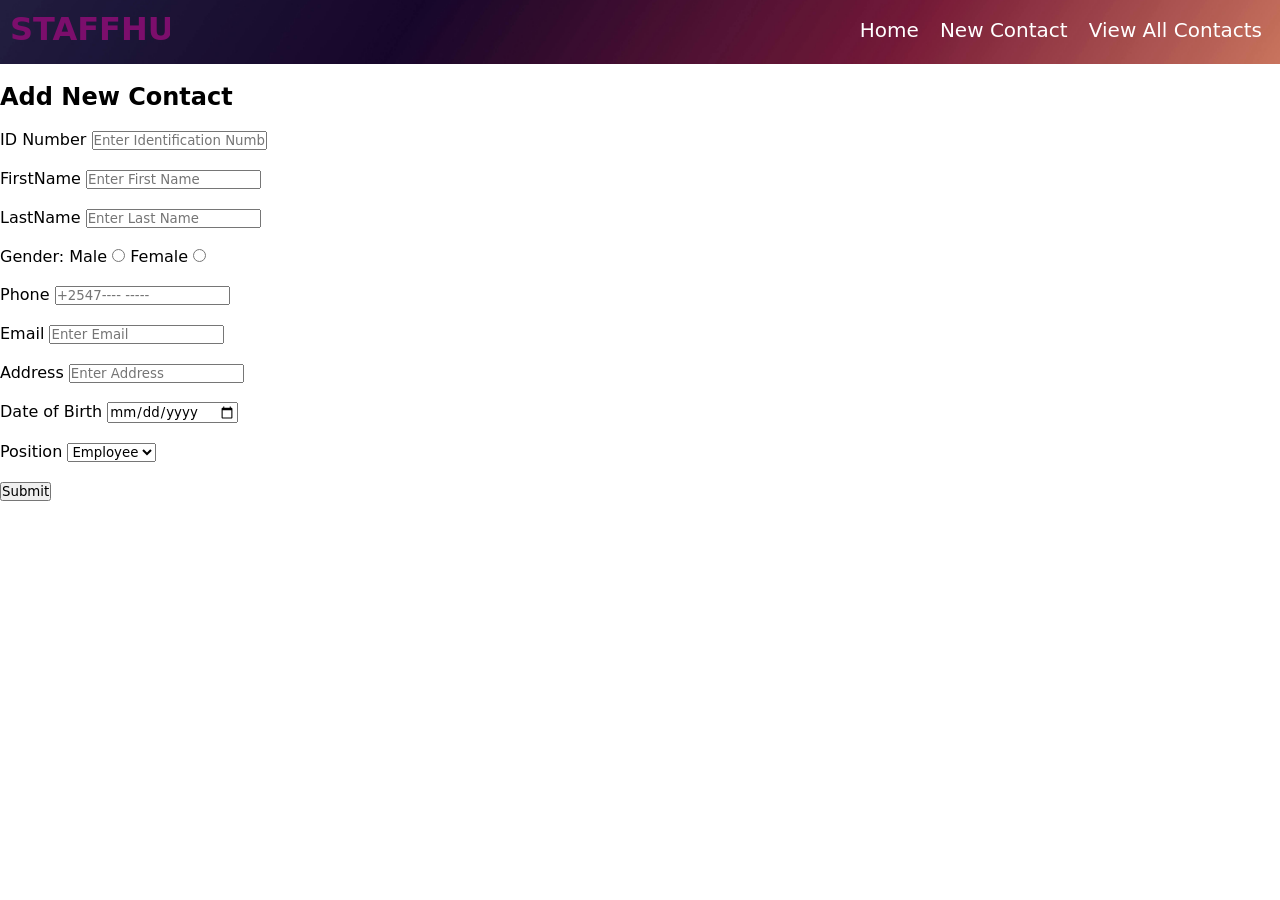
==== new-contact.html @ a9c629e4 "added new-contact and view-cintact form and table" ====
<!DOCTYPE html>
<html lang="en">
<head>
    <meta charset="UTF-8">
    <meta name="viewport" content="width=device-width, initial-scale=1.0">
    <title>Form</title>
    <link rel="stylesheet" href="style.css">
    <script src="main.js"></script>
</head>
<body class="newcontact">
    <div class="container">
        <header>
        <h1 class="LOGO">STAFFHUB</h1>
        <nav>
            <a href="index.html">Home</a>
            <a href="new-contact.html">New Contact</a>
            <a href="view-contacts.html">View All Contacts</a>
        </nav>
        </header>
        <br>
        <h2>Add New Contact</h2>
        <br>
        <div class="contactform">
        <form action="view-contacts.html" id="contactForm" >
            <div>
                <label for="ID">ID Number</label>
                <input type="text" id="ID" placeholder="Enter Identification Number" required>
            </div>
            <br>
            <div>
                <label for="fname">FirstName</label>
                <input type="text" id="fname" placeholder="Enter First Name" required>
            </div>
            <br>
            <div>
                <label for="lname">LastName</label>
                <input type="text" id="lname" placeholder="Enter Last Name" required>
            </div>
            <br>
            <div>
                <label for="gender">Gender: </label>
                    <label for="male">Male</label>
                    <input type="radio" name="gender" id="male">
                    <label for="female">Female</label>
                    <input type="radio" name="gender" id="female">
            </div>
            <br>
            <div>
                <label for="phone">Phone</label>
                <input type="tel" id="phone" placeholder="+2547---- -----" required>
            </div>
            <br>
            <div>
                <label for="email">Email</label>
                <input type="email" id="email" placeholder="Enter Email" required>
            </div>
            <br>
            <div>
                <label for="address">Address</label>
                <input type="text" id="address" placeholder="Enter Address">
            </div>
            <br>
            <div>
                <label for="dob">Date of Birth</label>
                <input type="date" id="dob" placeholder="MM/DD/YYYY">
            </div>
            <br>
            <div>
                <label for="position">Position</label>
                <select id="position" >
                    <option value="employee">Employee</option>
                    <option value="manager">Manager</option>
                </select>
            </div>
            <br>
            <div>
                <input type="submit">
            </div>
        </form>
        </div>
    </div>
    </div>
</body>
</html>
---- style.css ----
*{
    margin: 0;
    padding: 0;
    font-family: system-ui, -apple-system, BlinkMacSystemFont, 'Segoe UI', Roboto, 
    Oxygen, Ubuntu, Cantarell, 'Open Sans', 'Helvetica Neue', sans-serif;
    overflow: hidden;
}
.hero{
    min-height: 100vh;
    width: 100%; 
    background-image: url(images/bulding.jpg);
    background-size: cover;
    background-position: center;
    position: relative;
    background-color: rgb(50, 46, 46);
    background-blend-mode: multiply;
}
header{
    display: flex;
    justify-content: space-between;
    padding: 10px;
    background-image: url(images/hero.jpg);
    background-size: cover;
    background-position: center;
}
.LOGO{
    width: 160px;
    color: rgb(124, 14, 108);
}
nav{
    flex: 1;
    text-align: right;
    justify-content: space-evenly;
}
nav a{
    text-decoration: none;
    display: inline-block;
    padding: 8px;
    position: relative;
    transition: 0.2s ease;
    color: white;
    font-size: 20px;
}
nav a:hover{
    color: rgb(53, 15, 158);
}
.content{
    width: 90%;
    color: white;
    position: absolute;
    top: 50%;
    left: 50%;
    transform: translate(-50%,-50%);
    text-align: center;
}
.message{
    font-size: 50px;
}
.description{
    margin: 10px 0 40px;
    font-size: 20px;    
}
@media(max-width:700px){
    .message{
    font-size: 20px;
}
    nav a{
    display: block;
}
    nav{
        position: absolute;
        height: 20%;
        width: 200px;
        top: 0;
        right: 0;
        text-align: left;
        z-index: 2;
        background:  rgb(124, 14, 108);
    }
}
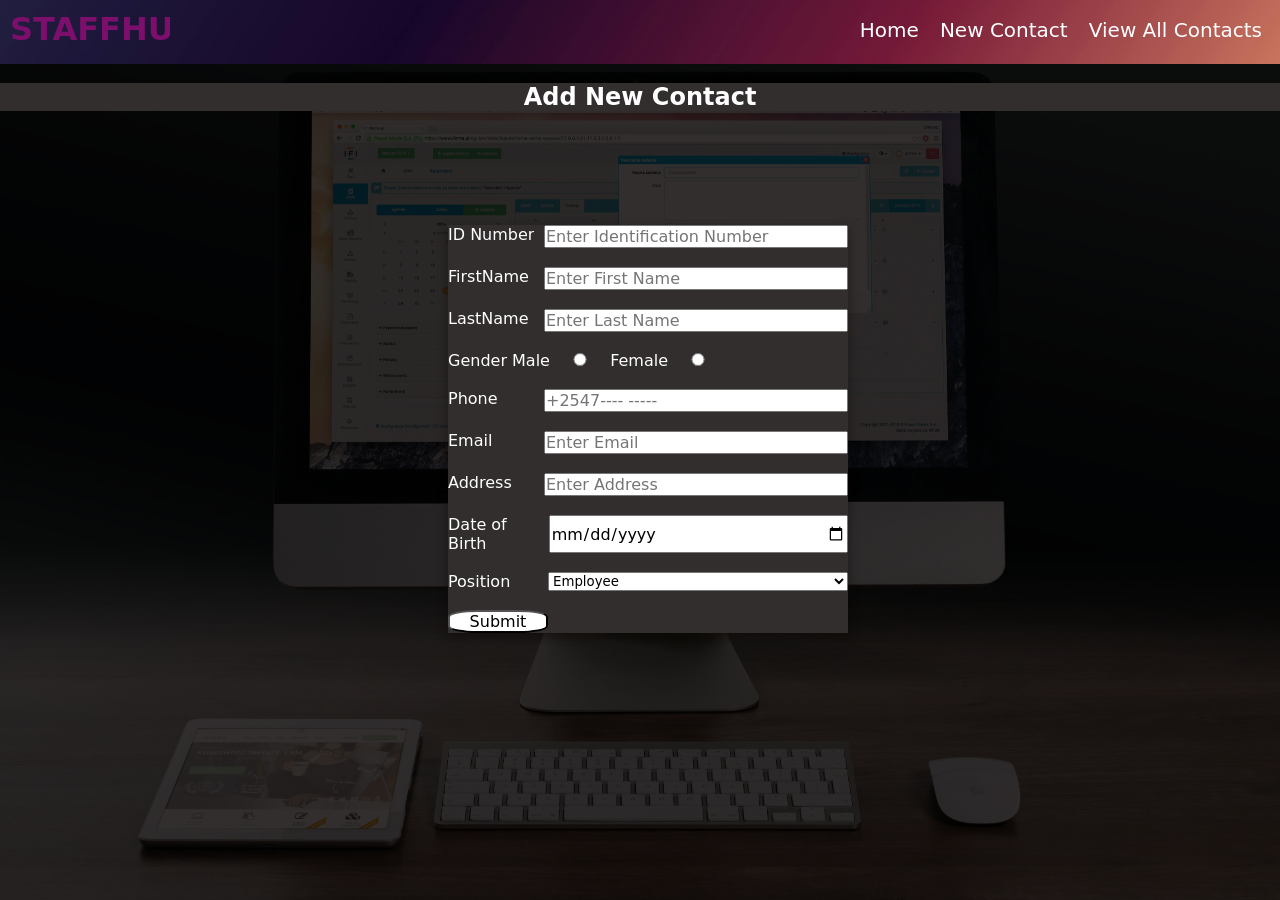
==== commit 58269169: "final product" ====
--- a/new-contact.html
+++ b/new-contact.html
@@ -5,7 +5,6 @@
     <meta name="viewport" content="width=device-width, initial-scale=1.0">
     <title>Form</title>
     <link rel="stylesheet" href="style.css">
-    <script src="main.js"></script>
 </head>
 <body class="newcontact">
     <div class="container">
@@ -22,58 +21,58 @@
         <br>
         <div class="contactform">
         <form action="view-contacts.html" id="contactForm" >
-            <div>
+            <div class="form-group">
                 <label for="ID">ID Number</label>
                 <input type="text" id="ID" placeholder="Enter Identification Number" required>
             </div>
             <br>
-            <div>
+            <div class="form-group">
                 <label for="fname">FirstName</label>
                 <input type="text" id="fname" placeholder="Enter First Name" required>
             </div>
             <br>
-            <div>
+            <div class="form-group">
                 <label for="lname">LastName</label>
                 <input type="text" id="lname" placeholder="Enter Last Name" required>
             </div>
             <br>
-            <div>
-                <label for="gender">Gender: </label>
+            <div class="form-group-r">
+                <label for="gender">Gender</label>
                     <label for="male">Male</label>
                     <input type="radio" name="gender" id="male">
                     <label for="female">Female</label>
                     <input type="radio" name="gender" id="female">
             </div>
             <br>
-            <div>
+            <div class="form-group">
                 <label for="phone">Phone</label>
                 <input type="tel" id="phone" placeholder="+2547---- -----" required>
             </div>
             <br>
-            <div>
+            <div class="form-group">
                 <label for="email">Email</label>
                 <input type="email" id="email" placeholder="Enter Email" required>
             </div>
             <br>
-            <div>
+            <div class="form-group">
                 <label for="address">Address</label>
                 <input type="text" id="address" placeholder="Enter Address">
             </div>
             <br>
-            <div>
+            <div class="form-group">
                 <label for="dob">Date of Birth</label>
                 <input type="date" id="dob" placeholder="MM/DD/YYYY">
             </div>
             <br>
-            <div>
+            <div class="form-group">
                 <label for="position">Position</label>
-                <select id="position" >
+                <select id="position">
                     <option value="employee">Employee</option>
                     <option value="manager">Manager</option>
                 </select>
             </div>
             <br>
-            <div>
+            <div class="btn">
                 <input type="submit">
             </div>
         </form>
--- a/style.css
+++ b/style.css
@@ -7,7 +7,7 @@
 }
 .hero{
     min-height: 100vh;
-    width: 100%; 
+    width: 100%;
     background-image: url(images/bulding.jpg);
     background-size: cover;
     background-position: center;
@@ -78,3 +78,132 @@
         background:  rgb(124, 14, 108);
     }
 }
+input,
+button,
+textarea{
+    font: inherit;
+}
+form{
+    display: grid;
+}
+.form-group{
+    display: flex;
+    justify-content: space-between;
+    max-width: 400px;
+    gap: 0;
+    color: white;
+}
+input,
+select{
+    width: 300px
+}
+.form-group-r input{
+    width: 50px;
+}
+.form-group-r{
+    color: white;
+    justify-content: space-between;
+}
+.btn input{
+    width: 100px;
+    position: relative;
+    color: black;
+    border-radius: 30%;
+    transition: 0.2s ease;
+    background: rgb(255, 255, 255);
+}
+.btn input:hover{
+    color: rgb(124, 14, 108);
+}
+.contactform{
+    max-width: 500px;
+    position: absolute;
+    left: 35%;
+    top: 25%;
+    background-color: rgb(50, 46, 46);
+    box-shadow: 0 4px 10px rgba(13, 6, 0, 0.45)
+}
+.newcontact h2{
+    text-align: center;
+    color: white;
+    background: rgb(50, 46, 46);
+}
+.newcontact{
+    min-height: 100vh;
+    width: 100%;
+    background-image: url(images/computer.jpg);
+    background-size: cover;
+    background-position: center;
+    position: relative;
+    background-color: rgb(50, 46, 46);
+    background-blend-mode: multiply;
+}
+.tinputdet{
+    width: 60px;
+    background-color: lightblue;
+    font: inherit;
+    border: 1px solid #dfdfdf;
+    border-radius: 20%;
+    transition: 0.2s ease;
+}
+.tinputdet:hover{
+    width: 65px;
+    border: 1px solid black;
+}
+.tinputed{
+    width: 40px;
+    background-color: orange;
+    border: 1px solid #dfdfdf;
+    font: inherit;
+    color: white;
+    transition: 0.2s ease;
+}
+.tinputed:hover{
+    width: 45px;
+    border: 1px solid black;
+}
+.tinputdel{
+    width: 60px;
+    background-color: red;
+    font: inherit;
+    border: 1px solid #dfdfdf;
+    color: white;
+    border-radius: 20%;
+    transition: 0.2s ease;
+}
+.tinputdel:hover{
+    width: 65px;
+    border: 1px solid black;
+}
+h2{
+    text-align: center;
+    color: white;
+    background: rgb(50, 46, 46);
+}
+.viewcontacts{
+    min-height: 100vh;
+    width: 100%;
+    background-image: url();
+    background-size: cover;
+    background-position: center;
+    position: relative;
+    background-image: url(images/hero.jpg);
+    background-color: rgba(6, 49, 77, 0.797);
+    background-blend-mode: multiply;
+}
+table{
+    width: 100%;
+    max-height: 100%;
+}
+.tools{
+    display: flex;
+    justify-content: space-around;
+}
+th,td{
+    border: 1px solid #dfdfdf;
+    text-align: center;
+    word-break: break-all;
+    color: rgb(20, 19, 19);
+    background-color: rgb(169, 154, 154);
+    font: inherit;
+}
